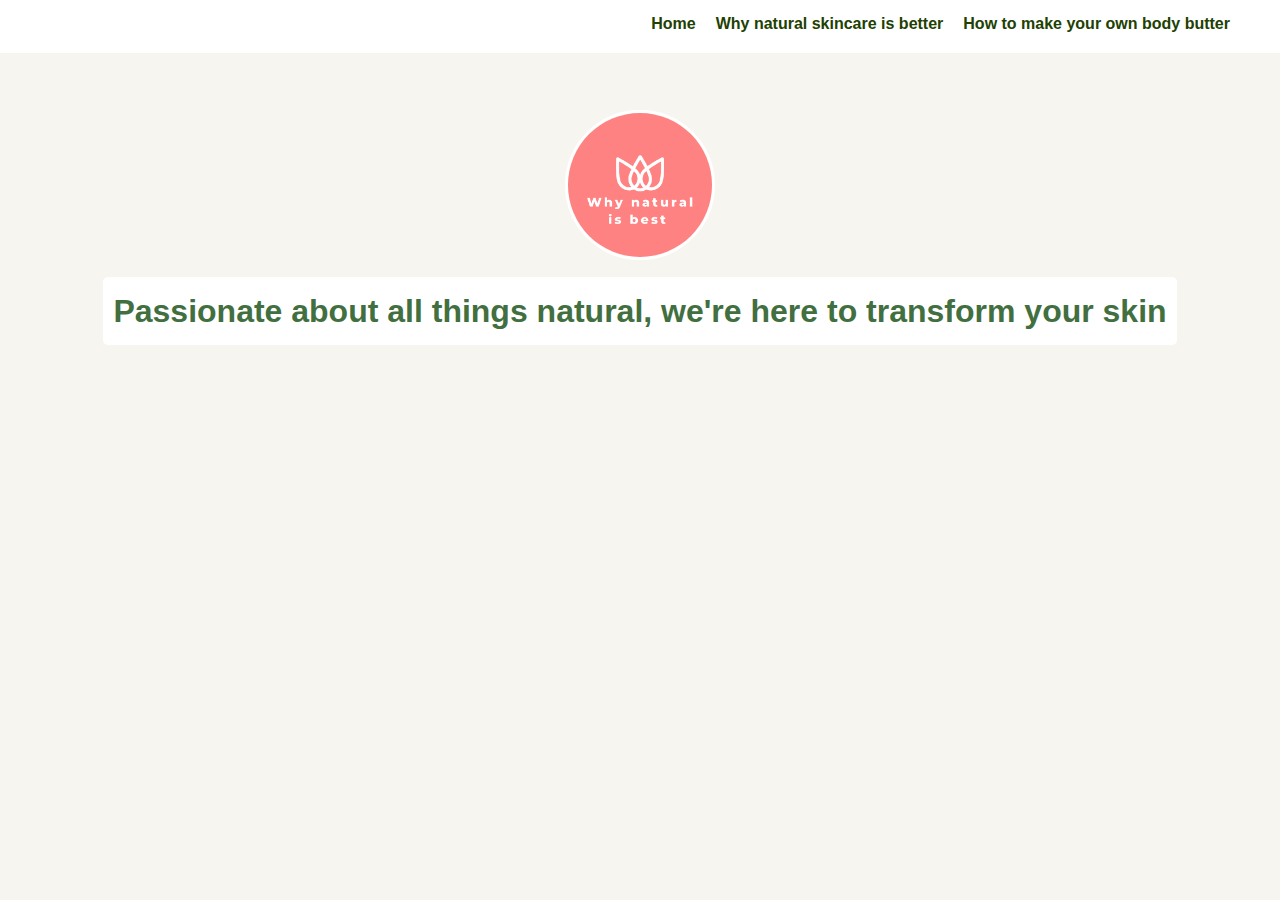
==== Index.html @ 212af6e1 "First init" ====
<!DOCTYPE html>
<html lang="en">
<head>
    <meta charset="UTF-8">
    <meta http-equiv="X-UA-Compatible" content="IE=edge">
    <meta name="viewport" content="width=device-width, initial-scale=1.0">
    <title>Whynaturalisbest</title>
    <link rel="stylesheet" href="style.css">
</head>
<body>
    <link href="https://fonts.google.com/specimen/Catamaran?preview.size=53" rel="stylesheet"></head>
    <body> 
        <div class="main-nav">
            <ul class="nav">
              <li class="name">Why Natural Is Best</li>
              <li><a href="index.html">Home</a></li>
              <li><a href="#">Why natural skincare is better</a></li>
              <li><a href="howtopage.html">How to make your own body butter</a></li>
            </ul>
        </div>
    
        <header>
          <img src="logo.png" alt="Natural Skincare logo" class="profile-image">
        <h1 class="tag name">Passionate about all things natural, we're here to transform your skin</h1>
        </header>
      </div> 
      <background="leaves.jpg"></background>

    </main>
    <footer>
      <ul>
      </ul>
    </footer>
  </body>
  </html>

              
        
</body>
</html>
---- style.css ----
/* Global Layout Set-up */
* { 
    box-sizing: border-box;
  }
    
  body {
    margin: 0;
    padding: 0;
    text-align: center;
    font-family: 'Akshar', sans-serif;
    color: #193C40;
    background: #f7f5f0;
  }
  /* Link Styles */
  
  a {
    text-decoration: none;
    color: #214001;
}
a:hover {
  color: #D96941;
}

/* Section Styles */

.main-nav {
  width: 100%;
  background: rgb(255, 255, 255);
  min-height: 30px;
  padding: 10px;
  position: fixed;
  text-align: center;
}
.nav {
    display: flex;
    justify-content: space-around;
    font-weight: 700;
    list-style-type: none;
    margin: 0 auto;
    padding: 0;
  }
  .nav .name {
    display: none;
  }
  .nav li {
    padding: 5px 10px 10px 10px;
  }
  .nav a {
    transition: all .5s;
  }
  .nav a:hover {
    color: rgb(219, 133, 58)
  }
  header {
    text-align: center;
    background: url('leaves.jpg') no-repeat top center ;
    background-size: cover;
    overflow: hidden;
    padding-top: 60px;
  }
  header {
    line-height: 1.5;
  }
  header .profile-image {
    margin-top: 50px;
    width: 150px;
    height: 150px;
    border-radius: 50%;
    border: 3px solid rgb(255, 255, 255);
    transition: all .5s;
  }
  header .profile-image:hover {
    transform: scale(1)
  }
  .tag {
    background-color: #ffffff;
    color: rgb(66, 111, 63);
    padding: 10px;
    border-radius: 5px;
    display: table;
    margin: 10px auto;
  } 
  .location {
    background-color: #222;
    color: white;
  }
  .card {
    margin: 30px;
    padding: 20px 40px 40px;
    max-width: 500px;
    text-align: left;
    background: #fff;
    border-bottom: 4px solid #ccc;
    border-radius: 6px;
  }
  .card:hover {
    border-color: #2E5902;
  }
  
  ul.skills {
    padding: 0;
    text-align: center;
  }
  .skills li {
    border-radius: 6px;
    display: inline-block;
    background: #ff9904;
    color: white;
    padding: 5px 10px;
    margin: 2px;
  }
  
  .skills li:nth-child(odd) {
    background: #ffffff;
  }
  
  footer {
    width: 100%;
    min-height: 30px;
    padding: 20px 0 40px 20px;
  }
  
  footer .copyright {
    top: -8px;
    margin-right: 20px;
    font-size: .75em;
  }
  
  footer ul {
    list-style-type: none;
    margin: 0;
    padding: 0;
  }
  
  footer ul li {
    display: inline-block;
  }
  
  a.social {
    display: inline-block;
    text-indent: -9999px;
    margin-left: 5px;
    width: 30px;
    height: 30px;
    background-size: 30px 30px;
    opacity: .5;
    transition: all .25s;
  }
  a.twitter {
    background-image: url(images/twitter.svg);
  }
  a.linkedin {
    background-image: url(images/linkedin.svg);
  }
  a.github {
    background-image: url(images/github.svg);
  }
  a.social:hover {
    opacity: 1;
  }
  .clearfix {
    clear: both;
  }
  
  /* Styles for larger screens */
  @media screen and (min-width: 720px) {
    
    .flex {
        display: flex;
        max-width: 1200px;
        justify-content: space-around;
        margin: 0 auto;
    }
  
    header {
      min-height: 450px;
    }
  
    .nav {
      max-width: 1200px;
    }
  
    .nav .name {
      display: block;
      margin-right: auto;
      color: white;
    }
  
    main {
      padding-top: 50px;
    }
  
    main p {
      line-height: 1.6em;
    }
  
    footer {
      font-size: 1.3em;
      max-width: 1200px;
      margin: 40px auto;
    }
  
  }
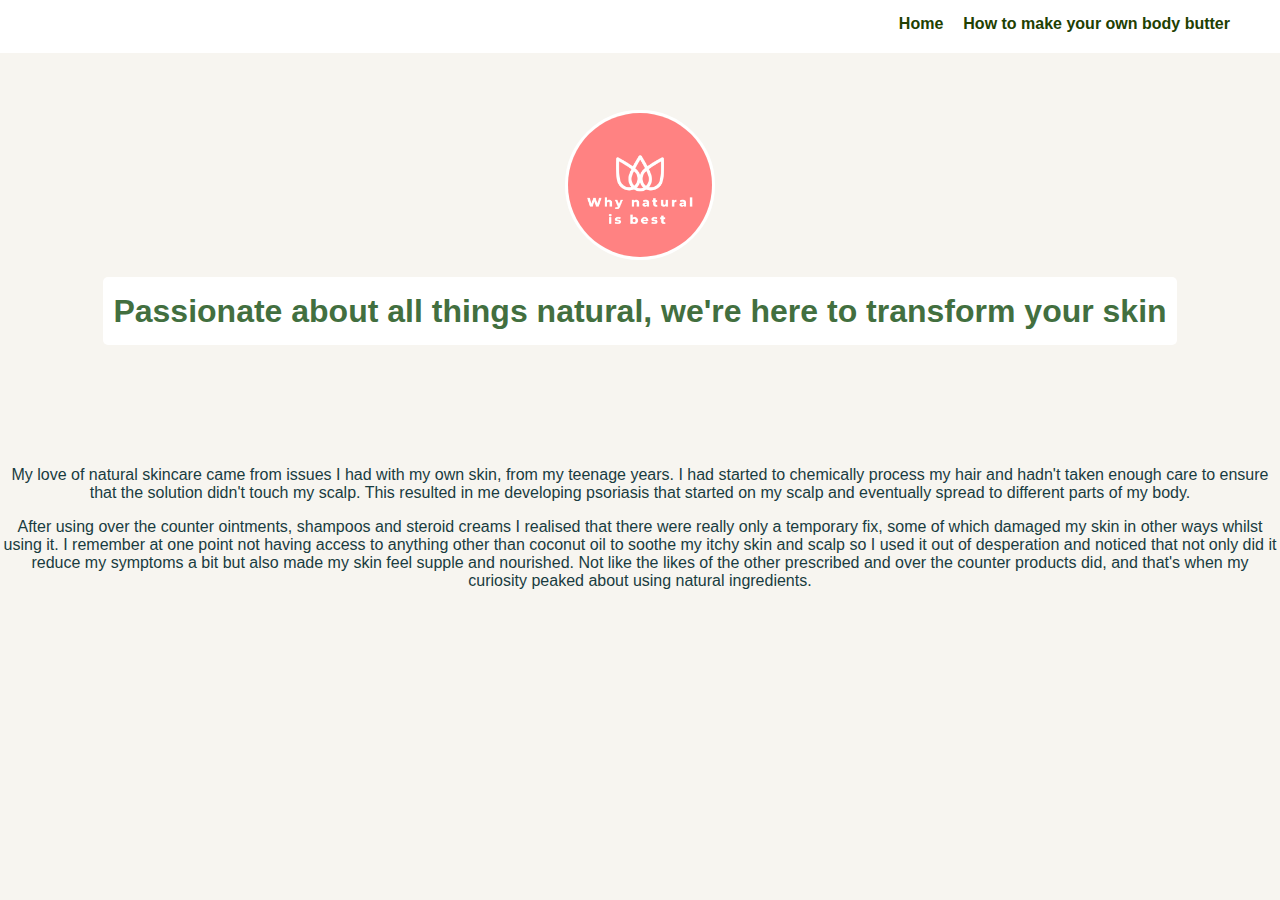
==== commit a2a5ecdf: "Website edits" ====
--- a/Index.html
+++ b/Index.html
@@ -4,17 +4,15 @@
     <meta charset="UTF-8">
     <meta http-equiv="X-UA-Compatible" content="IE=edge">
     <meta name="viewport" content="width=device-width, initial-scale=1.0">
-    <title>Whynaturalisbest</title>
+    <title>Natural Skincare</title>
     <link rel="stylesheet" href="style.css">
 </head>
 <body>
     <link href="https://fonts.google.com/specimen/Catamaran?preview.size=53" rel="stylesheet"></head>
-    <body> 
         <div class="main-nav">
             <ul class="nav">
               <li class="name">Why Natural Is Best</li>
               <li><a href="index.html">Home</a></li>
-              <li><a href="#">Why natural skincare is better</a></li>
               <li><a href="howtopage.html">How to make your own body butter</a></li>
             </ul>
         </div>
@@ -25,16 +23,8 @@
         </header>
       </div> 
       <background="leaves.jpg"></background>
+      <p> My love of natural skincare came from issues I had with my own skin, from my teenage years. I had started to chemically process my hair and hadn't taken enough care to ensure that the solution didn't touch my scalp. This resulted in me developing psoriasis that started on my scalp and eventually spread to different parts of my body.</p>
 
-    </main>
-    <footer>
-      <ul>
-      </ul>
-    </footer>
-  </body>
-  </html>
-
-              
-        
+      <p>After using over the counter ointments, shampoos and steroid creams I realised that there were really only a temporary fix, some of which damaged my skin in other ways whilst using it. I remember at one point not having access to anything other than coconut oil to soothe my itchy skin and scalp so I used it out of desperation and noticed that not only did it reduce my symptoms a bit but also made my skin feel supple and nourished. Not like the likes of the other prescribed and over the counter products did, and that's when my curiosity peaked about using natural ingredients.</p>
 </body>
 </html>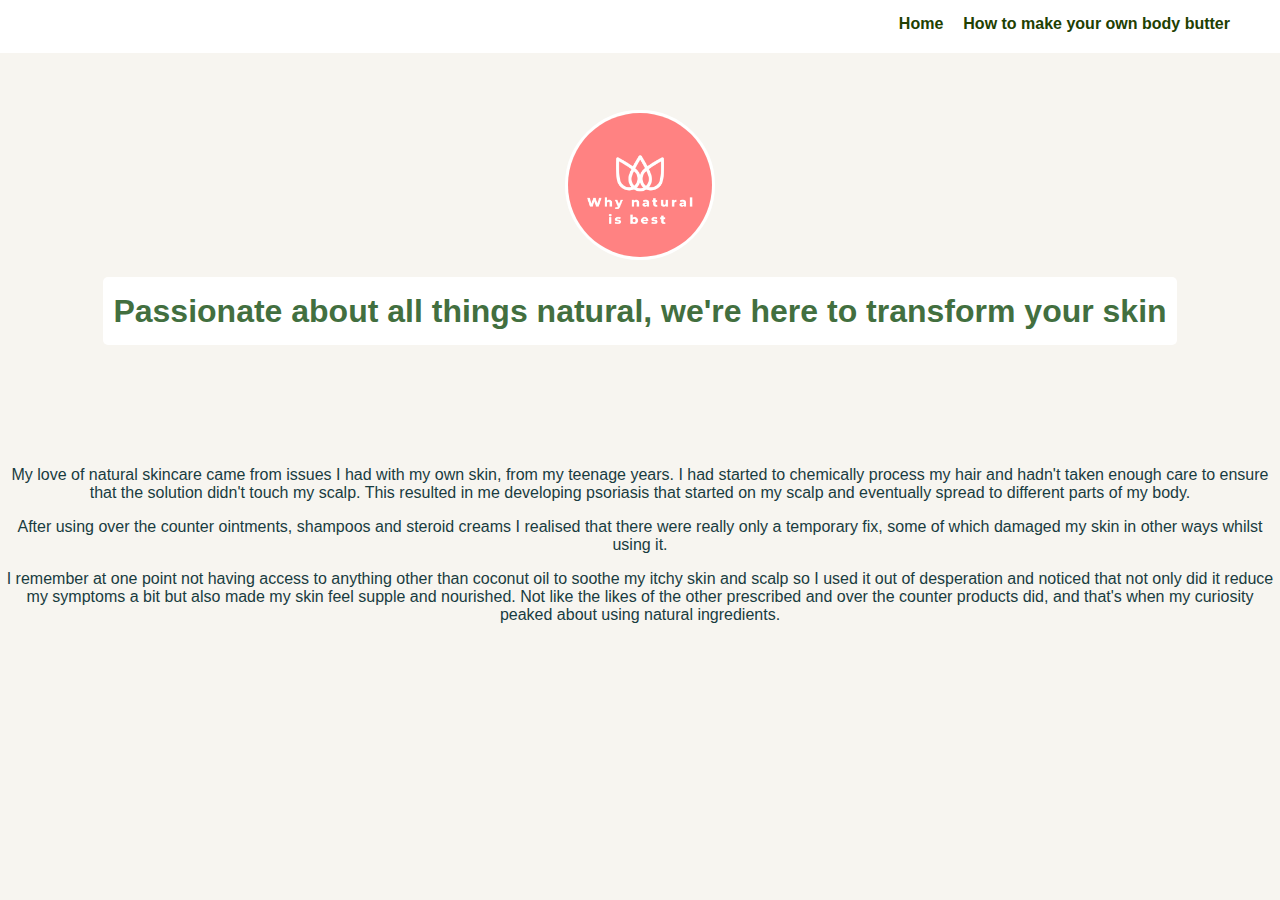
==== commit ee98d74a: "Further website edites to meta" ====
--- a/Index.html
+++ b/Index.html
@@ -2,6 +2,7 @@
 <html lang="en">
 <head>
     <meta charset="UTF-8">
+    <meta name="description" content="Natural and organic skincare for all of your skincare needs">
     <meta http-equiv="X-UA-Compatible" content="IE=edge">
     <meta name="viewport" content="width=device-width, initial-scale=1.0">
     <title>Natural Skincare</title>
@@ -25,6 +26,8 @@
       <background="leaves.jpg"></background>
       <p> My love of natural skincare came from issues I had with my own skin, from my teenage years. I had started to chemically process my hair and hadn't taken enough care to ensure that the solution didn't touch my scalp. This resulted in me developing psoriasis that started on my scalp and eventually spread to different parts of my body.</p>
 
-      <p>After using over the counter ointments, shampoos and steroid creams I realised that there were really only a temporary fix, some of which damaged my skin in other ways whilst using it. I remember at one point not having access to anything other than coconut oil to soothe my itchy skin and scalp so I used it out of desperation and noticed that not only did it reduce my symptoms a bit but also made my skin feel supple and nourished. Not like the likes of the other prescribed and over the counter products did, and that's when my curiosity peaked about using natural ingredients.</p>
+      <p>After using over the counter ointments, shampoos and steroid creams I realised that there were really only a temporary fix, some of which damaged my skin in other ways whilst using it. </p>
+        
+        <p>I remember at one point not having access to anything other than coconut oil to soothe my itchy skin and scalp so I used it out of desperation and noticed that not only did it reduce my symptoms a bit but also made my skin feel supple and nourished. Not like the likes of the other prescribed and over the counter products did, and that's when my curiosity peaked about using natural ingredients.</p>
 </body>
 </html>